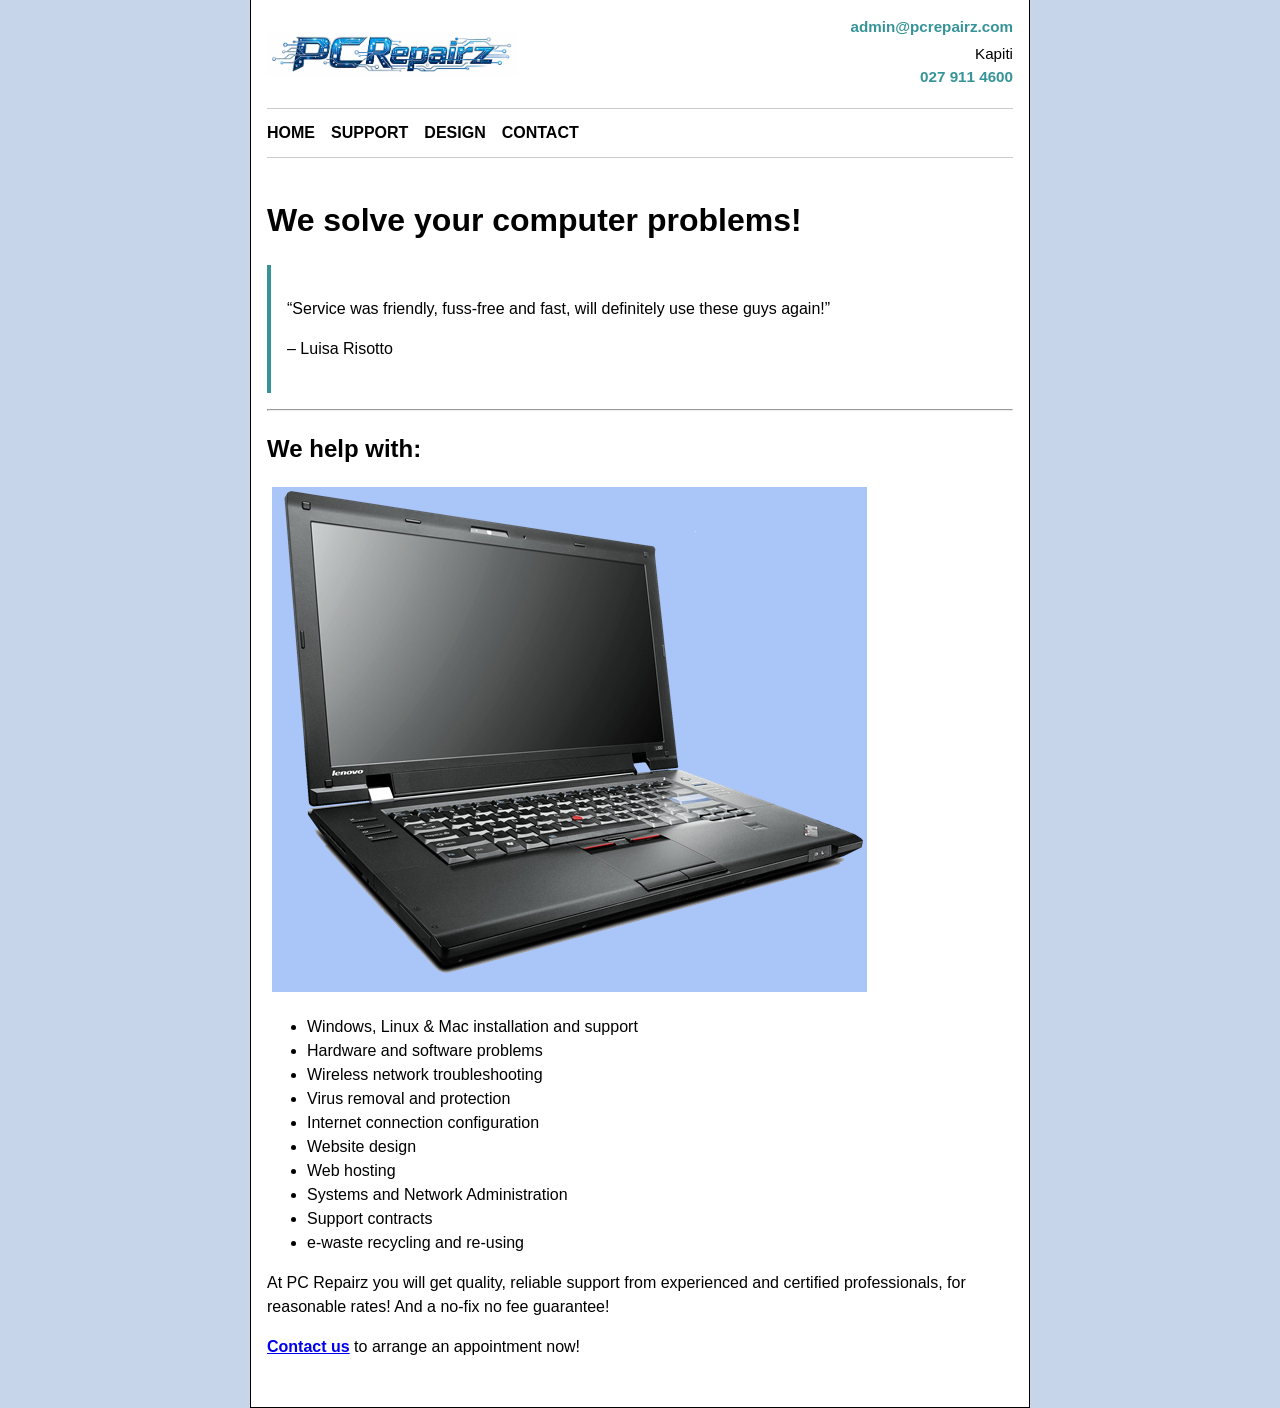
==== index.html @ ead14a75 "Update index.html" ====
<!DOCTYPE html>
<html lang="en">
<head>
  <meta charset="utf-8">
  <meta name="viewport" content="width=device-width, initial-scale=1">

  <title>PC Repairz – Kapiti & Global ICT Support</title>

  <meta name="description" content="Friendly PC & Mac repairs on the Kapiti Coast. Virus removal, upgrades, wifi help. No-fix no-fee. Call Mingus 027 911 4600">
  <meta name="author" content="Mingus Casey, www.pcrepairz.com">
  <meta name="robots" content="index, follow">

  <link rel="stylesheet" href="oneColFixCtrHdr.css">
</head>

<body>
  <div id="container">

    <!-- HEADER -->
    <header id="header">
      <img src="pcrepairzlogo.png" alt="PC Repairz logo" class="logo">

      <div class="contact">
        <a href="mailto:admin@pcrepairz.com" class="email">admin@pcrepairz.com</a>
        <span class="location">Kapiti</span>
        <a href="tel:+64279114600" class="phone">027 911 4600</a>
      </div>
    </header>

    <!-- NAVIGATION -->
    <nav id="nav" aria-label="Main navigation">
      <a href="index.html">Home</a>
      <a href="support.html">Support</a>
      <a href="design.html">Design</a>
      <a href="contact.html">Contact</a>
    </nav>

    <!-- MAIN CONTENT -->
    <main id="mainContent">
      <h1>We solve your computer problems!</h1>

      <section id="review">
        <p>“Service was friendly, fuss-free and fast, will definitely use these guys again!”</p>
        <p>– Luisa Risotto</p>
      </section>

      <hr>

      <section>
        <h2>We help with:</h2>

        <img src="Lenovo-PNG-Pic.png"
             alt="Open Lenovo desktop showing internal components"
             class="feature-image">

        <ul>
          <li>Windows, Linux &amp; Mac installation and support</li>
          <li>Hardware and software problems</li>
          <li>Wireless network troubleshooting</li>
          <li>Virus removal and protection</li>
          <li>Internet connection configuration</li>
          <li>Website design</li>
          <li>Web hosting</li>
          <li>Systems and Network Administration</li>
          <li>Support contracts</li>
          <li>e-waste recycling and re-using</li>
        </ul>

        <p>At PC Repairz you will get quality, reliable support from experienced and certified professionals, for reasonable rates! And a no-fix no fee guarantee!</p>

        <p><strong><a href="contact.html">Contact us</a></strong> to arrange an appointment now!</p>
      </section>
    </main>

    <!-- FOOTER -->
---- oneColFixCtrHdr.css ----
/* --------------------------------------------------
   Base Styles
-------------------------------------------------- */

:root {
  --blue-light: #C6D5EA;
  --blue-mid: #AAC6F9;
  --grey: #CCC;
  --accent: #369398;
  --text: #000;
  --max-width: 780px;
  --font-body: Verdana, Arial, Helvetica, sans-serif;
}

* {
  box-sizing: border-box;
}

body {
  margin: 0;
  padding: 0;
  font-family: var(--font-body);
  background: var(--blue-light);
  color: var(--text);
  line-height: 1.5;
}

/* --------------------------------------------------
   Layout Container
-------------------------------------------------- */

#container {
  max-width: var(--max-width);
  width: 100%;
  margin: 0 auto;
  background: #fff;
  border: 1px solid #000;
  border-top: none;
  padding: 1rem;
}

/* --------------------------------------------------
   Header (modern flexbox layout)
-------------------------------------------------- */

#header {
  display: flex;
  flex-wrap: wrap;
  align-items: center;
  justify-content: space-between;
  gap: 1rem;
  padding-bottom: 1rem;
  border-bottom: 1px solid var(--grey);
}

#header img.logo {
  max-width: 250px;
  height: auto;
}

#header .contact {
  text-align: right;
  font-size: 0.95rem;
}

#header .contact a {
  display: block;
  color: var(--accent);
  text-decoration: none;
  font-weight: bold;
  margin-bottom: 0.25rem;
}

#header .contact a:hover {
  color: red;
}

/* --------------------------------------------------
   Navigation
-------------------------------------------------- */

nav {
  display: flex;
  gap: 1rem;
  padding: 0.75rem 0;
  border-bottom: 1px solid var(--grey);
  flex-wrap: wrap;
}

nav a {
  text-transform: uppercase;
  text-decoration: none;
  color: var(--text);
  font-weight: bold;
}

nav a:hover {
  color: red;
}

/* --------------------------------------------------
   Main Content
-------------------------------------------------- */

#mainContent {
  padding: 1rem 0;
}

#mainContent img {
  background: var(--blue-mid);
  border: 0;
  padding: 3px;
  margin: 0 5px;
  max-width: 100%;
  height: auto;
}

#review {
  background: #fff;
  padding: 1rem;
  border-left: 4px solid var(--accent);
  margin-bottom: 1rem;
  font-style: italic


/* Header layout */
#header {
  display: flex;
  align-items: center;
  justify-content: space-between;
  flex-wrap: wrap;
  gap: 1rem;
  padding-bottom: 1rem;
  border-bottom: 1px solid var(--grey);
}

/* Logo */
#header .logo {
  max-width: 260px;
  height: auto;
}

/* Contact block */
#header .contact {
  text-align: right;
  display: flex;
  flex-direction: column;
  gap: 0.25rem;
}

#header .contact a {
  color: var(--accent);
  text-decoration: none;
  font-weight: bold;
}

#header .contact a:hover {
  color: red;
}

#header .location {
  font-size: 0.9rem;
  color: var(--accent);
}

/* Mobile adjustments */
@media (max-width: 600px) {
  #header {
    flex-direction: column;
    text-align: center;
  }

  #header .contact {
    text-align: center;
  }
}
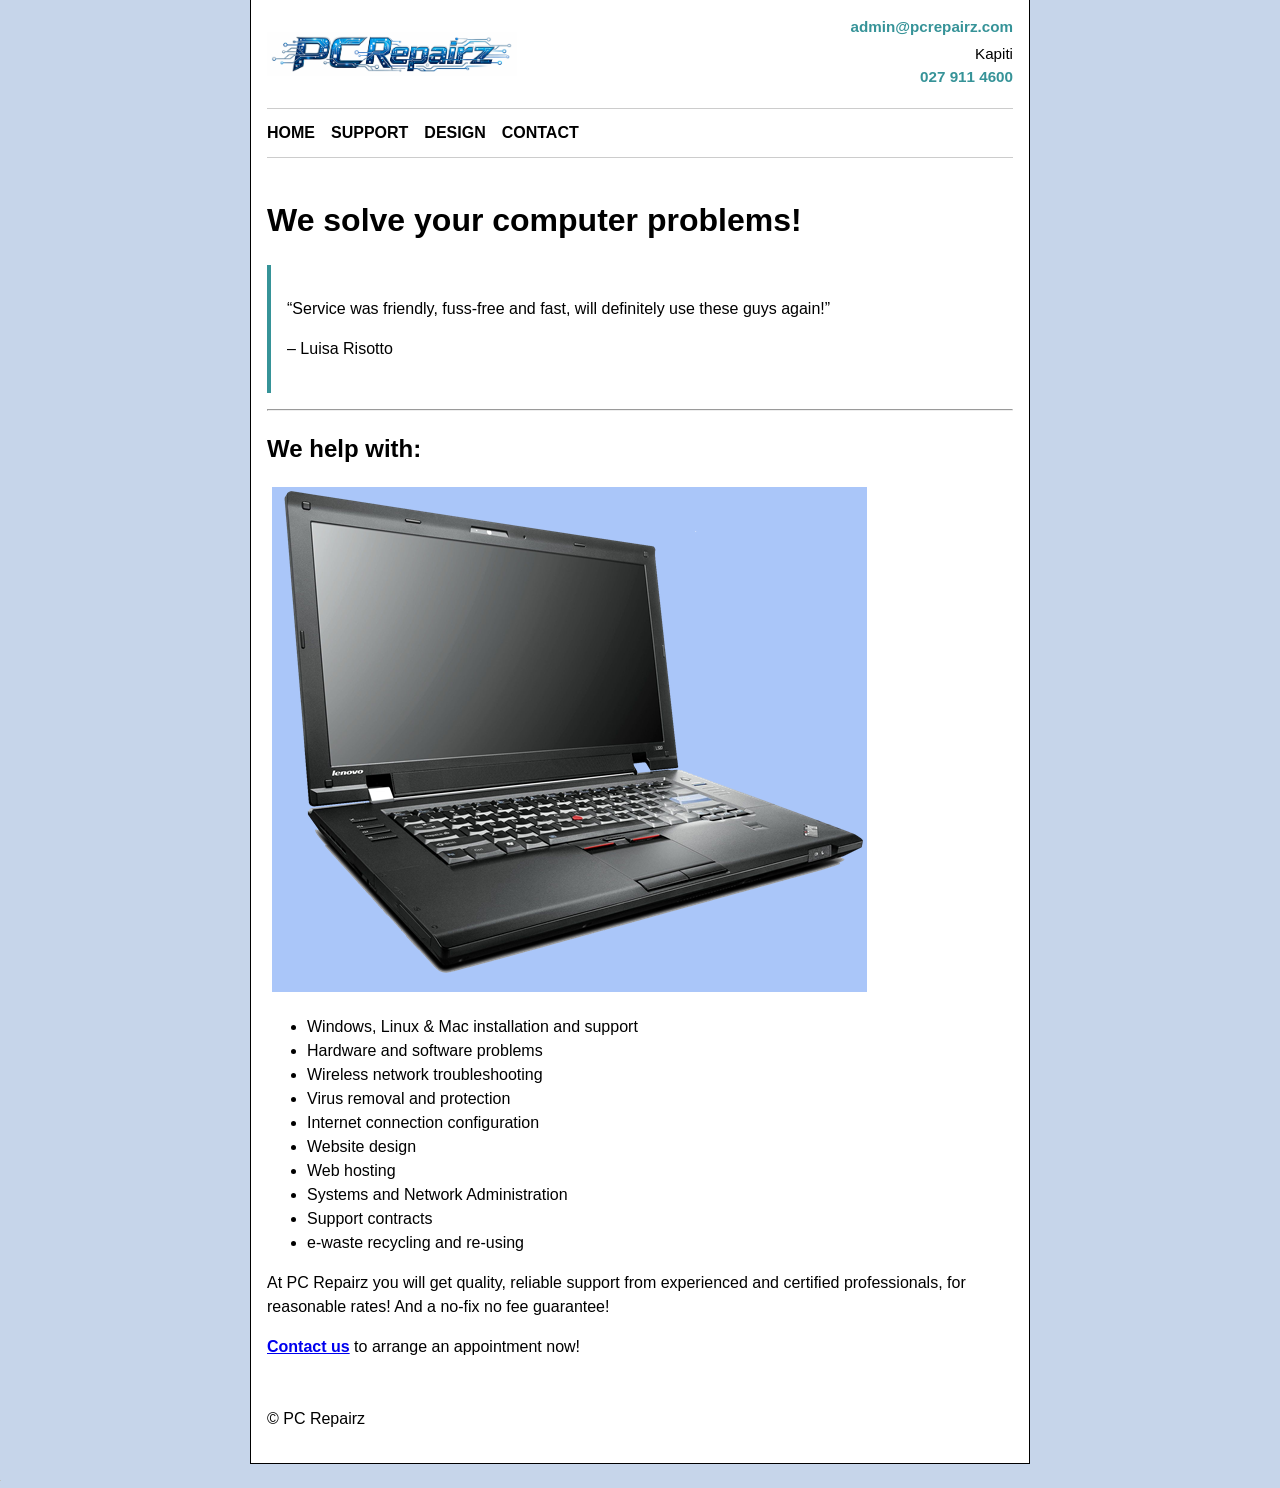
==== commit 6426ab4a: "Update index.html" ====
--- a/index.html
+++ b/index.html
@@ -73,3 +73,23 @@
     </main>
 
     <!-- FOOTER -->
+    <footer id="footer">
+      <p>&copy; PC Repairz</p>
+    </footer>
+
+  </div>
+
+  <!-- Tracking pixel -->
+  <img src="shodanstencil.gif" alt="" width="1" height="1" class="pixel">
+
+  <!-- Hidden metadata -->
+  <div id="app"
+       data-build="*** NOTHING TO SEE HERE - CARRY ON ***"
+       data-ver="4.0.0-nisq"
+       data-qalg="sphincs+-256"
+       data-motto="built before the quantum apocalypse"
+       hidden>
+  </div>
+
+</body>
+</html>
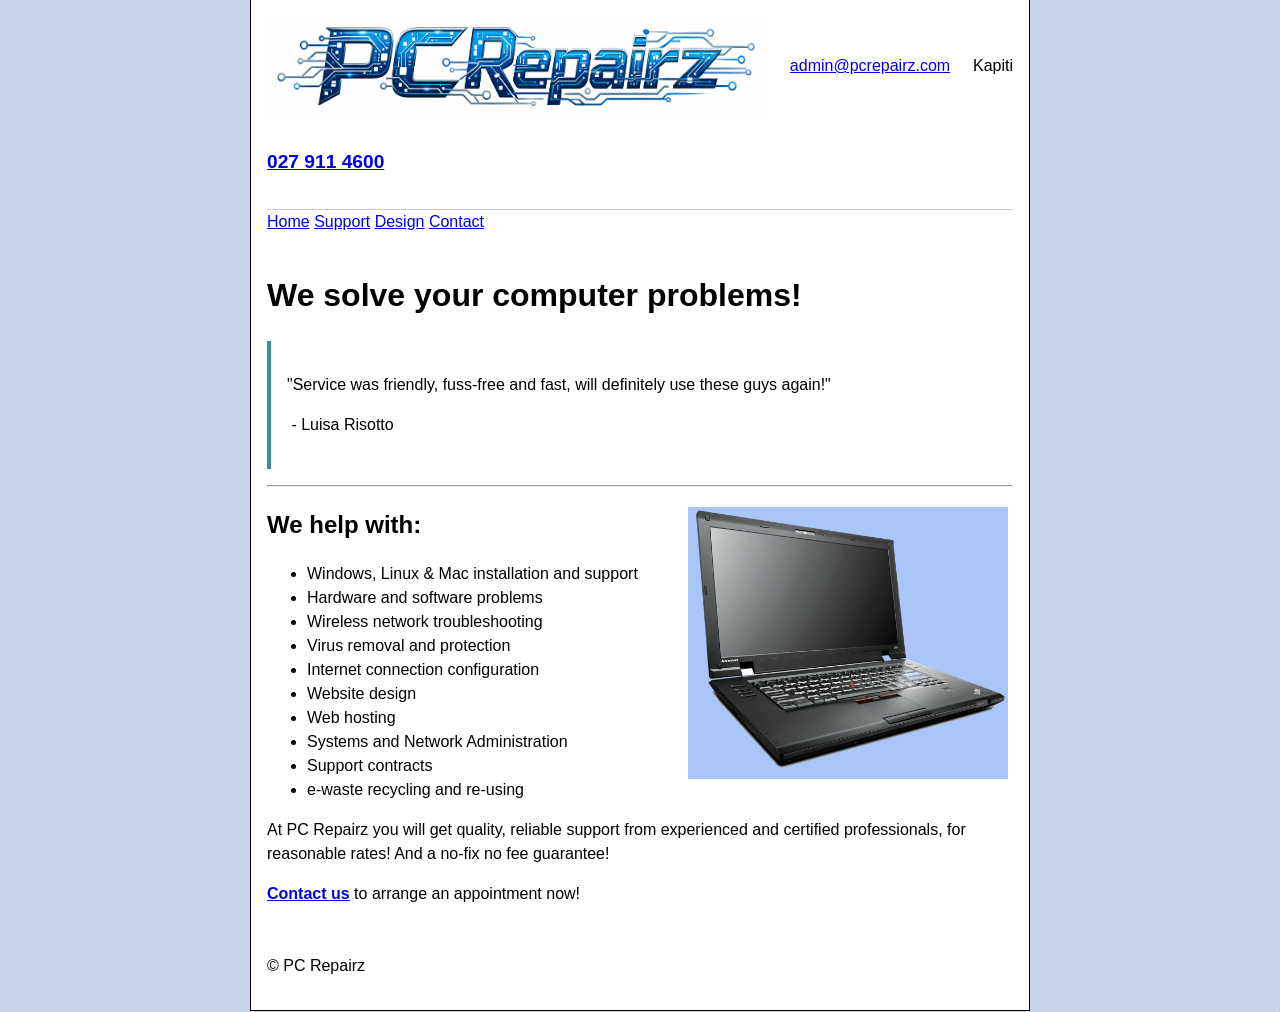
==== commit 92095540: "Update index.html" ====
--- a/index.html
+++ b/index.html
@@ -3,93 +3,64 @@
 <head>
   <meta charset="utf-8">
   <meta name="viewport" content="width=device-width, initial-scale=1">
-
-  <title>PC Repairz – Kapiti & Global ICT Support</title>
-
+  <title>PCRepairz > Kapiti & Global ICT Support > Home</title>
   <meta name="description" content="Friendly PC & Mac repairs on the Kapiti Coast. Virus removal, upgrades, wifi help. No-fix no-fee. Call Mingus 027 911 4600">
   <meta name="author" content="Mingus Casey, www.pcrepairz.com">
   <meta name="robots" content="index, follow">
-
-  <link rel="stylesheet" href="oneColFixCtrHdr.css">
+  <meta name="city" content="Kapiti Coast">
+  <meta name="country" content="New Zealand">
+  <link href="oneColFixCtrHdr.css" rel="stylesheet" type="text/css">
 </head>
-
-<body>
+<body class="oneColFixCtrHdr">
   <div id="container">
-
-    <!-- HEADER -->
-    <header id="header">
-      <img src="pcrepairzlogo.png" alt="PC Repairz logo" class="logo">
-
-      <div class="contact">
-        <a href="mailto:admin@pcrepairz.com" class="email">admin@pcrepairz.com</a>
-        <span class="location">Kapiti</span>
-        <a href="tel:+64279114600" class="phone">027 911 4600</a>
-      </div>
-    </header>
-
-    <!-- NAVIGATION -->
-    <nav id="nav" aria-label="Main navigation">
+    <div id="header">
+      <big><big><big><big><img src="pcrepairzlogo.png" alt="PC Repairz" align="left" height="100" width="500"><br></big></big></big></big>
+      <div style="text-align: right;"><a href="mailto:admin@pcrepairz.com">admin@pcrepairz.com</a></div>
+      <p>Kapiti</p>
+      <p><a href="tel:+64279114600" style="font-size:1.2em;font-weight:bold">027 911 4600</a></p>
+      <p>&nbsp;</p>
+    </div> <!-- end #header -->
+    
+    <div id="nav">
       <a href="index.html">Home</a>
       <a href="support.html">Support</a>
       <a href="design.html">Design</a>
       <a href="contact.html">Contact</a>
-    </nav>
-
-    <!-- MAIN CONTENT -->
-    <main id="mainContent">
+    </div>
+    
+    <div id="mainContent">
       <h1>We solve your computer problems!</h1>
-
-      <section id="review">
-        <p>“Service was friendly, fuss-free and fast, will definitely use these guys again!”</p>
-        <p>– Luisa Risotto</p>
-      </section>
-
+      <div id="review">
+        <p>"Service was friendly, fuss-free and fast, will definitely use these guys again!"</p>
+        <p>&nbsp;- Luisa Risotto</p>
+      </div>
       <hr>
-
-      <section>
-        <h2>We help with:</h2>
-
-        <img src="Lenovo-PNG-Pic.png"
-             alt="Open Lenovo desktop showing internal components"
-             class="feature-image">
-
-        <ul>
-          <li>Windows, Linux &amp; Mac installation and support</li>
-          <li>Hardware and software problems</li>
-          <li>Wireless network troubleshooting</li>
-          <li>Virus removal and protection</li>
-          <li>Internet connection configuration</li>
-          <li>Website design</li>
-          <li>Web hosting</li>
-          <li>Systems and Network Administration</li>
-          <li>Support contracts</li>
-          <li>e-waste recycling and re-using</li>
-        </ul>
-
-        <p>At PC Repairz you will get quality, reliable support from experienced and certified professionals, for reasonable rates! And a no-fix no fee guarantee!</p>
-
-        <p><strong><a href="contact.html">Contact us</a></strong> to arrange an appointment now!</p>
-      </section>
-    </main>
-
-    <!-- FOOTER -->
-    <footer id="footer">
+      <h2><img src="Lenovo-PNG-Pic.png" alt="Computer insides" align="right" height="240" width="320">We help with: </h2>
+      <ul>
+        <li>Windows, Linux &amp; Mac installation and support</li>
+        <li>Hardware and software problems</li>
+        <li>Wireless network troubleshooting</li>
+        <li>Virus removal and protection</li>
+        <li>Internet connection configuration</li>
+        <li>Website design</li>
+        <li>Web hosting</li>
+        <li>Systems and Network Administration</li>
+        <li>Support contracts</li>
+        <li>e-waste recycling and re-using</li>
+      </ul>
+      <p>At PC Repairz you will get quality, reliable support from experienced and certified professionals, for reasonable rates! And a no-fix no fee guarantee!</p>
+      <p><strong><a href="contact.html">Contact us</a></strong> to arrange an appointment now!</p>
+    </div> <!-- end #mainContent -->
+    
+    <div id="footer">
       <p>&copy; PC Repairz</p>
-    </footer>
-
-  </div>
-
-  <!-- Tracking pixel -->
-  <img src="shodanstencil.gif" alt="" width="1" height="1" class="pixel">
-
-  <!-- Hidden metadata -->
-  <div id="app"
-       data-build="*** NOTHING TO SEE HERE - CARRY ON ***"
-       data-ver="4.0.0-nisq"
-       data-qalg="sphincs+-256"
-       data-motto="built before the quantum apocalypse"
-       hidden>
-  </div>
-
+    </div> <!-- end #footer -->
+  </div> <!-- end #container -->
+  
+  <!-- Google Analytics removed - old ga.js no longer works. 
+       Add GA4 here if you want stats: https://support.google.com/analytics/answer/9304153 -->
+  
+  <img src="shodanstencil.gif" alt="." align="right" height="1" width="1">
+  <div id="app" data-build="*** NOTHING TO SEE HERE - CARRY ON ***" data-ver="4.0.0-nisq" data-qalg="sphincs+-256" data-motto="built before the quantum apocalypse" style="display:none"></div>
 </body>
 </html>
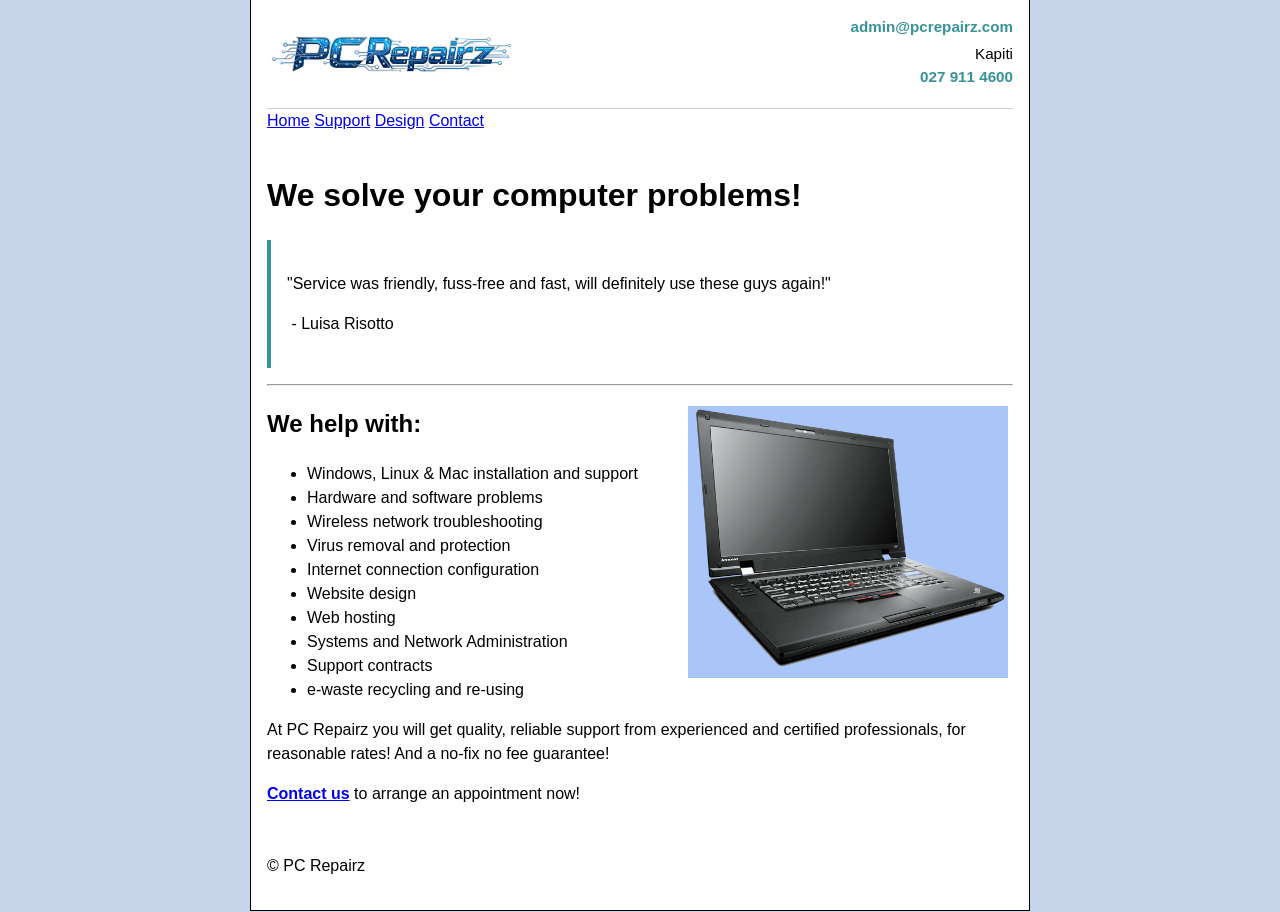
==== commit 1687cbe4: "Update index.html" ====
--- a/index.html
+++ b/index.html
@@ -13,13 +13,15 @@
 </head>
 <body class="oneColFixCtrHdr">
   <div id="container">
-    <div id="header">
-      <big><big><big><big><img src="pcrepairzlogo.png" alt="PC Repairz" align="left" height="100" width="500"><br></big></big></big></big>
-      <div style="text-align: right;"><a href="mailto:admin@pcrepairz.com">admin@pcrepairz.com</a></div>
-      <p>Kapiti</p>
-      <p><a href="tel:+64279114600" style="font-size:1.2em;font-weight:bold">027 911 4600</a></p>
-      <p>&nbsp;</p>
-    </div> <!-- end #header -->
+<header id="header">
+  <img src="pcrepairzlogo.png" alt="PC Repairz" class="logo">
+
+  <div class="contact">
+    <a href="mailto:admin@pcrepairz.com" class="email">admin@pcrepairz.com</a>
+    <span class="location">Kapiti</span>
+    <a href="tel:+64279114600" class="phone">027 911 4600</a>
+  </div>
+</header>
     
     <div id="nav">
       <a href="index.html">Home</a>
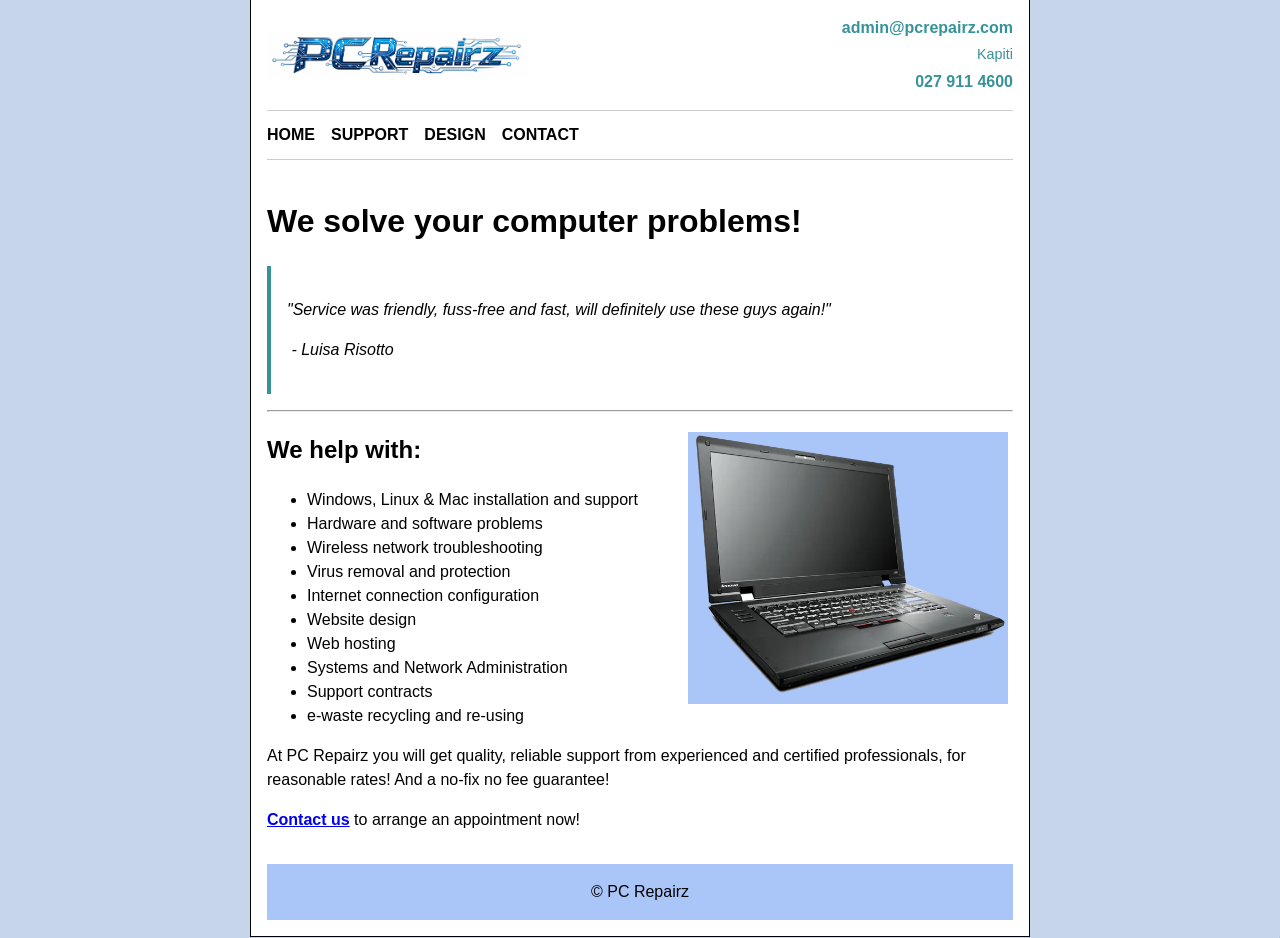
==== commit 978ddd4a: "Update index.html" ====
--- a/index.html
+++ b/index.html
@@ -23,12 +23,13 @@
   </div>
 </header>
     
-    <div id="nav">
+    <!-- NAVIGATION -->
+    <nav id="nav" aria-label="Main navigation">
       <a href="index.html">Home</a>
       <a href="support.html">Support</a>
       <a href="design.html">Design</a>
       <a href="contact.html">Contact</a>
-    </div>
+    </nav>
     
     <div id="mainContent">
       <h1>We solve your computer problems!</h1>
@@ -37,7 +38,7 @@
         <p>&nbsp;- Luisa Risotto</p>
       </div>
       <hr>
-      <h2><img src="Lenovo-PNG-Pic.png" alt="Computer insides" align="right" height="240" width="320">We help with: </h2>
+      <h2><img src="Lenovo-PNG-Pic.webp" alt="Computer insides" align="right" height="240" width="320">We help with: </h2>
       <ul>
         <li>Windows, Linux &amp; Mac installation and support</li>
         <li>Hardware and software problems</li>
@@ -62,7 +63,7 @@
   <!-- Google Analytics removed - old ga.js no longer works. 
        Add GA4 here if you want stats: https://support.google.com/analytics/answer/9304153 -->
   
-  <img src="shodanstencil.gif" alt="." align="right" height="1" width="1">
+  <img src="shodanstencil.webp" alt="." align="right" height="1" width="1">
   <div id="app" data-build="*** NOTHING TO SEE HERE - CARRY ON ***" data-ver="4.0.0-nisq" data-qalg="sphincs+-256" data-motto="built before the quantum apocalypse" style="display:none"></div>
 </body>
 </html>
--- a/oneColFixCtrHdr.css
+++ b/oneColFixCtrHdr.css
@@ -1,176 +1 @@
-/* --------------------------------------------------
-   Base Styles
--------------------------------------------------- */
-
-:root {
-  --blue-light: #C6D5EA;
-  --blue-mid: #AAC6F9;
-  --grey: #CCC;
-  --accent: #369398;
-  --text: #000;
-  --max-width: 780px;
-  --font-body: Verdana, Arial, Helvetica, sans-serif;
-}
-
-* {
-  box-sizing: border-box;
-}
-
-body {
-  margin: 0;
-  padding: 0;
-  font-family: var(--font-body);
-  background: var(--blue-light);
-  color: var(--text);
-  line-height: 1.5;
-}
-
-/* --------------------------------------------------
-   Layout Container
--------------------------------------------------- */
-
-#container {
-  max-width: var(--max-width);
-  width: 100%;
-  margin: 0 auto;
-  background: #fff;
-  border: 1px solid #000;
-  border-top: none;
-  padding: 1rem;
-}
-
-/* --------------------------------------------------
-   Header (modern flexbox layout)
--------------------------------------------------- */
-
-#header {
-  display: flex;
-  flex-wrap: wrap;
-  align-items: center;
-  justify-content: space-between;
-  gap: 1rem;
-  padding-bottom: 1rem;
-  border-bottom: 1px solid var(--grey);
-}
-
-#header img.logo {
-  max-width: 250px;
-  height: auto;
-}
-
-#header .contact {
-  text-align: right;
-  font-size: 0.95rem;
-}
-
-#header .contact a {
-  display: block;
-  color: var(--accent);
-  text-decoration: none;
-  font-weight: bold;
-  margin-bottom: 0.25rem;
-}
-
-#header .contact a:hover {
-  color: red;
-}
-
-/* --------------------------------------------------
-   Navigation
--------------------------------------------------- */
-
-nav {
-  display: flex;
-  gap: 1rem;
-  padding: 0.75rem 0;
-  border-bottom: 1px solid var(--grey);
-  flex-wrap: wrap;
-}
-
-nav a {
-  text-transform: uppercase;
-  text-decoration: none;
-  color: var(--text);
-  font-weight: bold;
-}
-
-nav a:hover {
-  color: red;
-}
-
-/* --------------------------------------------------
-   Main Content
--------------------------------------------------- */
-
-#mainContent {
-  padding: 1rem 0;
-}
-
-#mainContent img {
-  background: var(--blue-mid);
-  border: 0;
-  padding: 3px;
-  margin: 0 5px;
-  max-width: 100%;
-  height: auto;
-}
-
-#review {
-  background: #fff;
-  padding: 1rem;
-  border-left: 4px solid var(--accent);
-  margin-bottom: 1rem;
-  font-style: italic
-
-
-/* Header layout */
-#header {
-  display: flex;
-  align-items: center;
-  justify-content: space-between;
-  flex-wrap: wrap;
-  gap: 1rem;
-  padding-bottom: 1rem;
-  border-bottom: 1px solid var(--grey);
-}
-
-/* Logo */
-#header .logo {
-  max-width: 260px;
-  height: auto;
-}
-
-/* Contact block */
-#header .contact {
-  text-align: right;
-  display: flex;
-  flex-direction: column;
-  gap: 0.25rem;
-}
-
-#header .contact a {
-  color: var(--accent);
-  text-decoration: none;
-  font-weight: bold;
-}
-
-#header .contact a:hover {
-  color: red;
-}
-
-#header .location {
-  font-size: 0.9rem;
-  color: var(--accent);
-}
-
-/* Mobile adjustments */
-@media (max-width: 600px) {
-  #header {
-    flex-direction: column;
-    text-align: center;
-  }
-
-  #header .contact {
-    text-align: center;
-  }
-}
+:root{--blue-light:#C6D5EA;--blue-mid:#AAC6F9;--grey:#CCC;--accent:#369398;--text:#000;--max-width:780px;--font-body:Verdana,Arial,Helvetica,sans-serif}*{box-sizing:border-box}body{margin:0;padding:0;font-family:var(--font-body);background:var(--blue-light);color:var(--text);line-height:1.5}#container{max-width:var(--max-width);width:100%;margin:0 auto;background:#fff;border:1px solid #000;border-top:none;padding:1rem}#header{display:flex;flex-wrap:wrap;align-items:center;justify-content:space-between;gap:1rem;padding-bottom:1rem;border-bottom:1px solid var(--grey)}#header .logo{max-width:260px;height:auto}#header .contact{text-align:right;display:flex;flex-direction:column;gap:.25rem}#header .contact a{color:var(--accent);text-decoration:none;font-weight:700}#header .contact a:hover{color:red}#header .location{font-size:.9rem;color:var(--accent)}@media(max-width:600px){#header{flex-direction:column;text-align:center}#header .contact{text-align:center}}nav{display:flex;gap:1rem;padding:.75rem 0;border-bottom:1px solid var(--grey);flex-wrap:wrap}nav a{text-transform:uppercase;text-decoration:none;color:var(--text);font-weight:700}nav a:hover{color:red}#mainContent{padding:1rem 0}#mainContent img{background:var(--blue-mid);border:0;padding:3px;margin:0 5px;max-width:100%;height:auto}#review{background:#fff;padding:1rem;border-left:4px solid var(--accent);margin-bottom:1rem;font-style:italic}#footer{background:var(--blue-mid);padding:1rem;text-align:center}#footer p{margin:0}
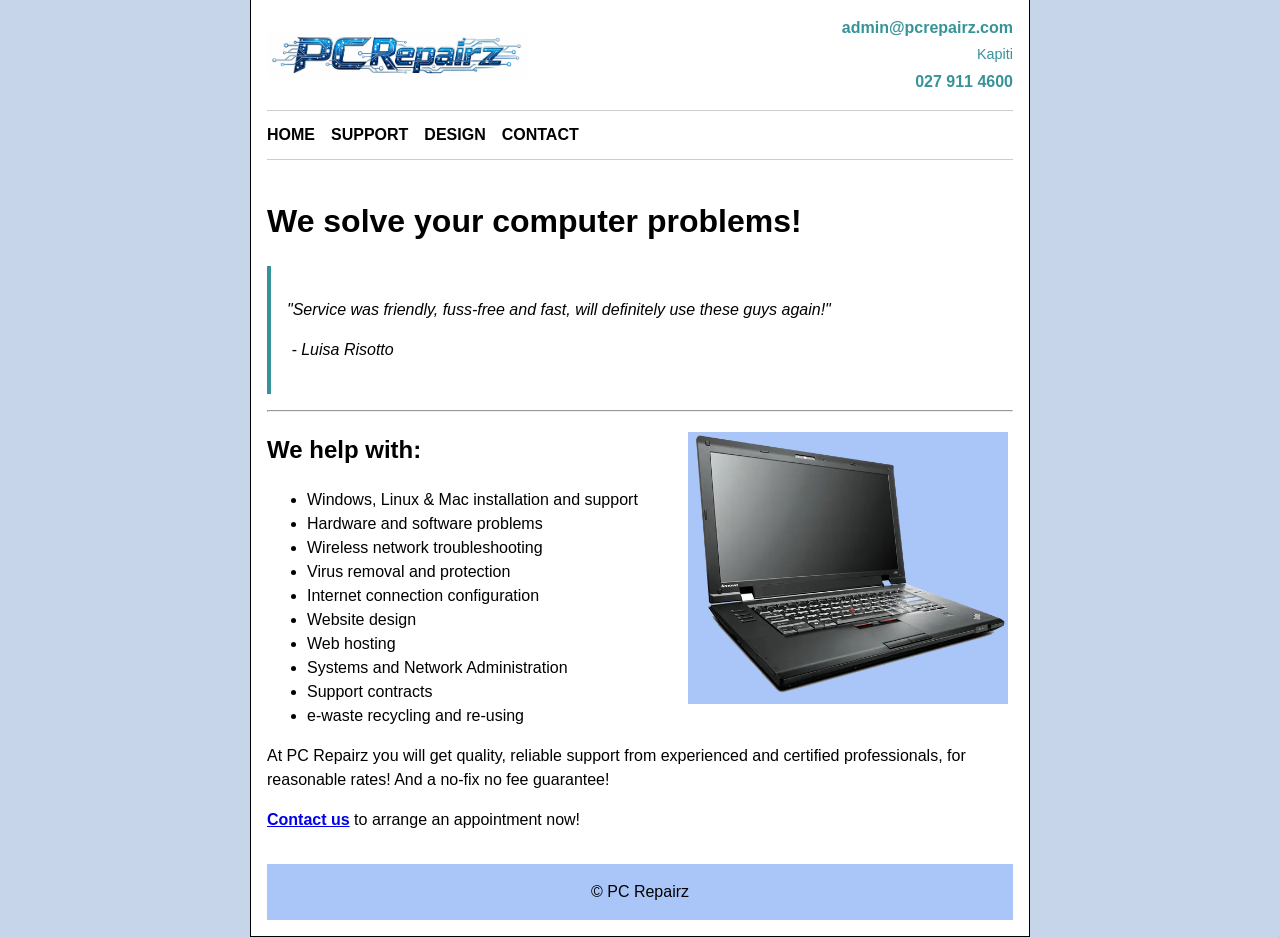
==== commit 1dce1923: "Update index.html" ====
--- a/index.html
+++ b/index.html
@@ -14,7 +14,7 @@
 <body class="oneColFixCtrHdr">
   <div id="container">
 <header id="header">
-  <img src="pcrepairzlogo.png" alt="PC Repairz" class="logo">
+  <img src="pcrepairzlogo.webp" alt="PC Repairz" class="logo">
 
   <div class="contact">
     <a href="mailto:admin@pcrepairz.com" class="email">admin@pcrepairz.com</a>
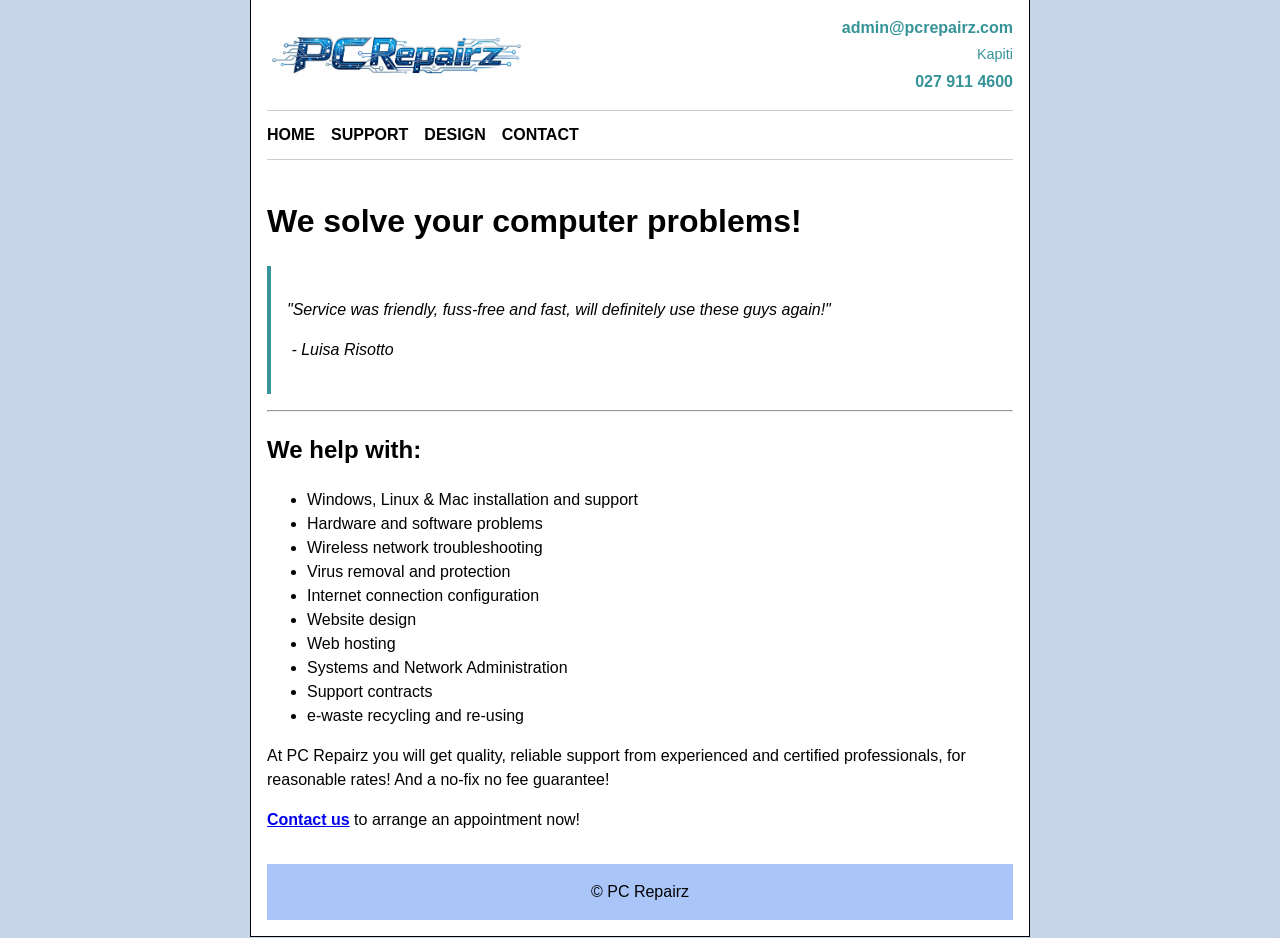
==== commit 66fcbf41: "Update index.html" ====
--- a/index.html
+++ b/index.html
@@ -38,7 +38,7 @@
         <p>&nbsp;- Luisa Risotto</p>
       </div>
       <hr>
-      <h2><img src="Lenovo-PNG-Pic.webp" alt="Computer insides" align="right" height="240" width="320">We help with: </h2>
+      <h2>We help with: </h2>
       <ul>
         <li>Windows, Linux &amp; Mac installation and support</li>
         <li>Hardware and software problems</li>
@@ -64,6 +64,21 @@
        Add GA4 here if you want stats: https://support.google.com/analytics/answer/9304153 -->
   
   <img src="shodanstencil.webp" alt="." align="right" height="1" width="1">
+
+<!--
+  🐣 Easter Egg
+
+  This site was built with care by Mingus,
+  with a little late‑night assistance from Copilot & Meta-ai.
+
+  If you're reading this, you're the kind of person
+  who still views source — respect.
+-->
+<div style="display:none">
+  <p>👋 Hidden helper: Copilot and Meta-ai was here.</p>
+</div>
+
+  
   <div id="app" data-build="*** NOTHING TO SEE HERE - CARRY ON ***" data-ver="4.0.0-nisq" data-qalg="sphincs+-256" data-motto="built before the quantum apocalypse" style="display:none"></div>
 </body>
 </html>
